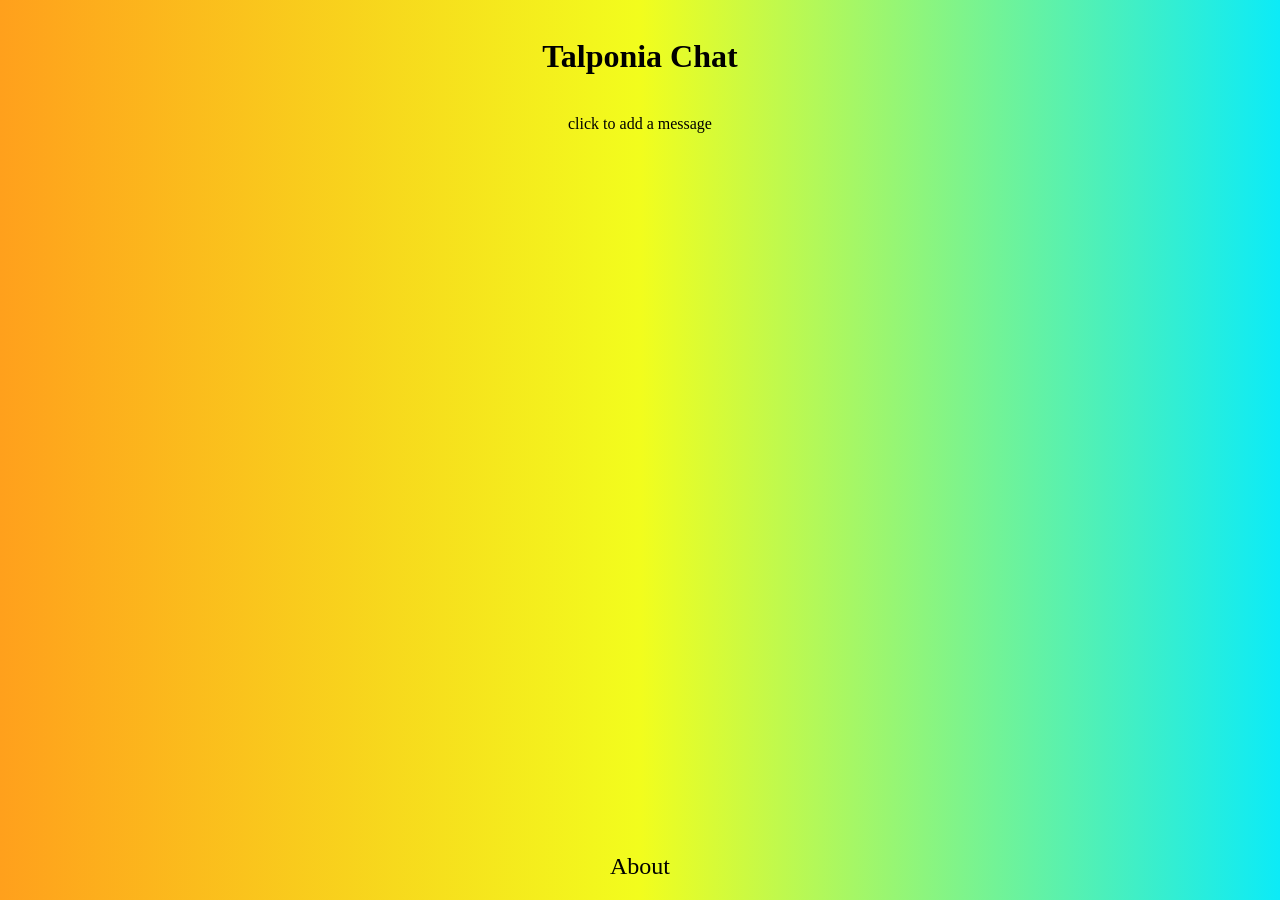
==== index.html @ 1e04ab21 "added reset css back in and made adjustments to css afterward" ====
<!DOCTYPE html>
<html lang="en">
<head>
    <meta charset="UTF-8">
    <meta name="viewport" content="width=device-width, initial-scale=1.0">
    <title>Talponia Chat</title>
    <link rel="stylesheet" href="reset.css">
    <link rel="stylesheet" href="style.css">
</head>
<body>
    <h1>Talponia Chat</h1>
    <div id="clickable-area">
        <p class="show">click to add a message</p>
        <form id="form">
            <div id="btn-close-container">
                <button id="btn-close" type="button">x</button>
            </div>
            <div class="form-item">
            <label for="name">Name</label>
            <input type="text" id="name" name="name"> 
            <p class="validation-message" id="name-alert">please enter name</p>
            </div>
            <div class="form-item">
            <label for="age">When was the egg you were born in laid?</label>
            <input type="date" id="age" name="age">
            <p class="validation-message" id="age-alert">please enter date</p>
            </div>
            <div class="form-item">
            <label for="Message">Message</label>
            <textarea id="message" name="message"></textarea>
            <p class="validation-message" id="message-alert">please enter a message</p>
            </div>
            <div id="submit-container">
            <button id="btn" type="button">submit</button>
            </div>
        </form>
        <div id="keyboard-container">
            <button>
                <img src="squiggle.png" alt="squiggle key"> 
            </button>
            <button>
                <img src="squiggle.png" alt="squiggle key"> 
            </button>
            <button>
                <img src="squiggle.png" alt="squiggle key"> 
            </button>
            <button>
                <img src="squiggle.png" alt="squiggle key"> 
            </button>
            <button>
                <img src="squiggle.png" alt="squiggle key"> 
            </button>
            <button>
                <img src="squiggle.png" alt="squiggle key"> 
            </button>
            <button>
                <img src="squiggle.png" alt="squiggle key"> 
            </button>
        </div>
    </div>
    <footer>
        <a href="about.html">About</a>
    </footer>
    <script src="script.js"></script> 
</body>
</html>
---- style.css ----
html {
    height: 100%;
    margin: 0;
    padding: 0;
}

body {
    display: flex;
    flex-direction: column;
    min-height: 100vh;
    min-height: 100svh; 
    width: 100%;
    margin: 0;
    padding: 0;
    overflow: hidden; 
    position: fixed; /* fixes the mobile scroll issue!!!!!!!!!!! no scrolling on mobile now */
    background: linear-gradient(90deg, rgba(255, 160, 28, 1) 0%, rgba(242, 253, 29, 1) 50%, rgba(12, 235, 247, 1) 100%);
    align-items: center;
}

#clickable-area {
    display: flex;
    flex-direction: column;
    flex: 1;
    width: 100%;
    align-items: center;
    flex-grow: 1;
}

form {
    display: none;
    flex-direction: column;
    padding: 1em;
    background: #ff33cc;;
    border-radius: 5px;
    margin-left: .5em;
    margin-right: .5em;
}

.form-item {
    display: flex;
    flex-direction: column;
    padding: .2em;
    font-size: 1.5em;
}

input[type="text"], input[type="date"] {
    height: 2.5em;
    font-size: 18px;
}

#message {
    height: 10em;
    font-size: 18px;
}

.show {
    display: flex;
}

#btn-close-container {
    display: flex;
    justify-content: flex-end;
}

#btn-close {
    font-size: 2em;
    background: none;
    border: none;
}

#btn {
    font-size: 1.5em;
    width: 4em;
    margin-top: 1em;
}

#submit-container {
    display: flex;
    justify-content: center;
}

.validation-message {
    margin:0em;
    font-size: 20px;
}

#name-alert {
    display: none;
}

#age-alert {
    display: none;
}

#message-alert {
    display: none;
}

/* this is what is displayed as the message */
.display-container {
    display: flex;
    flex-direction: column;
    width: 25%;
    background: #ff33cc;
    padding: .5em;
    border-radius: 5px;
    min-width: 250px;
    border: 2px solid transparent; /* slightly glowy border */    
    box-shadow: 0 0 5px #ffccff; /* slightly glowy border*/ 
    transform: translate(-50%, -50%);
}

/* triangle that makes the container look like a message bubble */
.display-container:after {
	content: '';
	position: absolute;
	bottom: 0;
	left: 30%;
	width: 0;
	height: 0;
	border: 20px solid transparent;
	border-top-color: #ff33cc;
	border-bottom: 0;
	border-left: 0;
	margin-left: -10px;
	margin-bottom: -20px;
    /* https://projects.verou.me/bubbly/ */
}

.name-container {
    display: flex;
    justify-content: space-between;
    margin: 0;
    padding: 0;
    width: 100%;
    min-width: 0;
    align-items: center;
}

.name-container p, 
.display-container p {
    margin: 0;
    padding: 0;
}

.name-container p {
    font-weight: bold;
    /* incase someone inputs a long name */
    white-space: nowrap;
    overflow: hidden;
    text-overflow: ellipsis;
}

img {
    height: 30px;
    margin-left: .25em;
    width: auto;
    max-width: 100%;
    flex-shrink: 0;
    display: block;
}

footer a {
    font-size: 1.5em;
    color: black;
    text-decoration: none;
}

footer {
    margin: 1em;
}

h1 {
    padding: 1em;
}

#keyboard-container {
    display: none;
}

@media (min-width: 1200px) {
    .display-container {
    width: 15%;
}
}
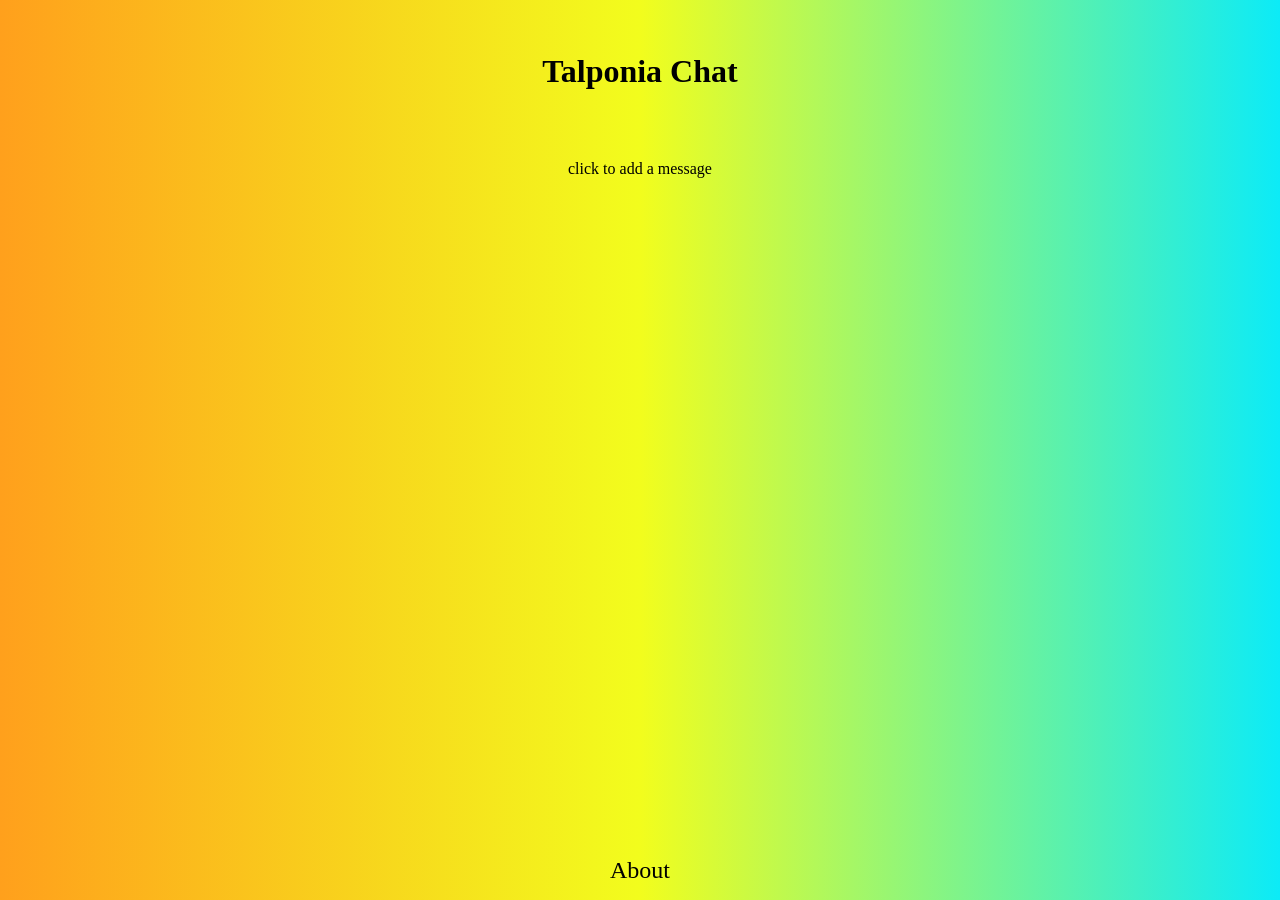
==== commit c191ec63: "want to look at what the github pages deployment looks like on my phone without the reset css" ====
--- a/index.html
+++ b/index.html
@@ -4,7 +4,7 @@
     <meta charset="UTF-8">
     <meta name="viewport" content="width=device-width, initial-scale=1.0">
     <title>Talponia Chat</title>
-    <link rel="stylesheet" href="reset.css">
+    <!-- <link rel="stylesheet" href="reset.css"> -->
     <link rel="stylesheet" href="style.css">
 </head>
 <body>
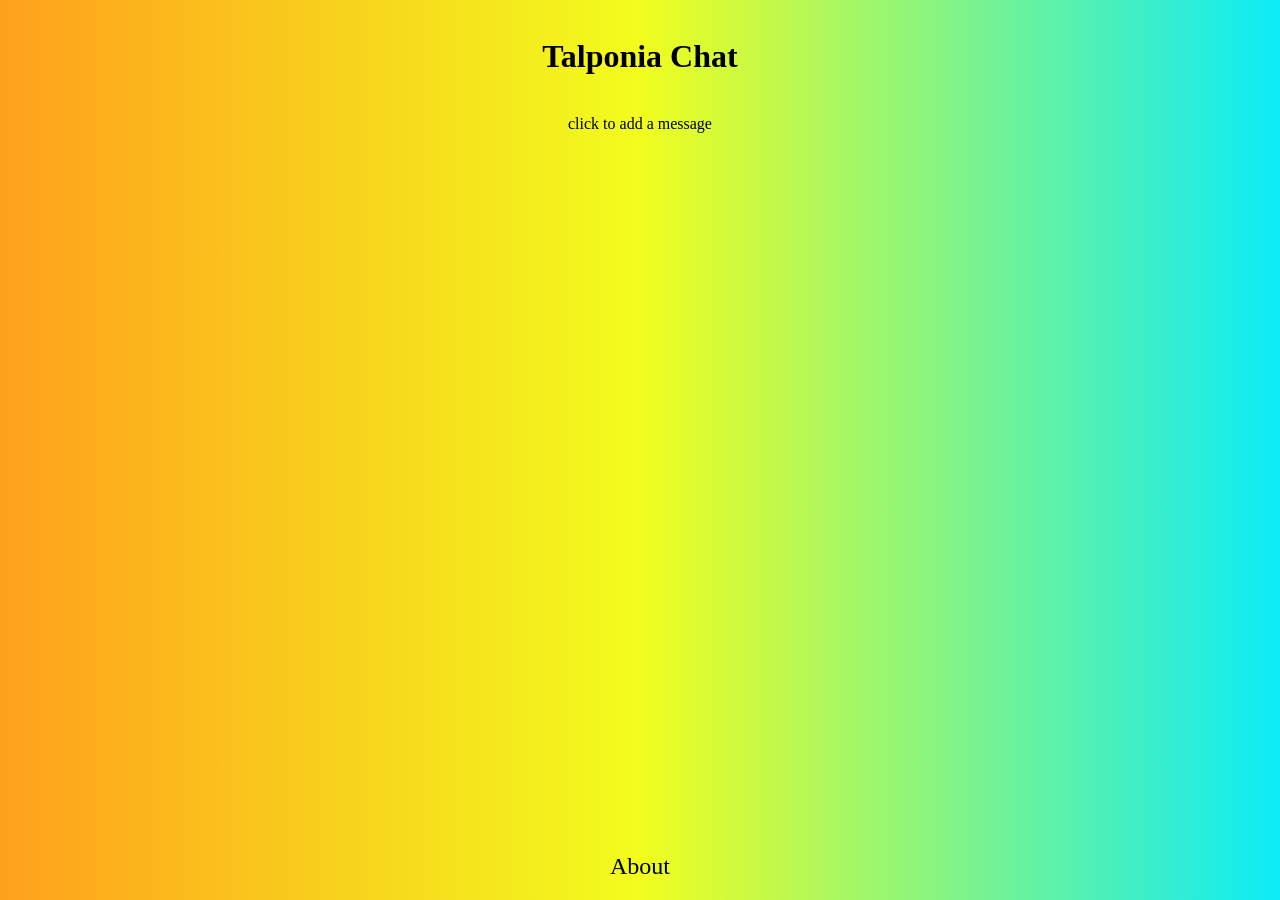
==== commit 1238ef34: "something is preventing the form from scrolling on mobile and it's not the reset css, I fear it it t" ====
--- a/index.html
+++ b/index.html
@@ -4,7 +4,7 @@
     <meta charset="UTF-8">
     <meta name="viewport" content="width=device-width, initial-scale=1.0">
     <title>Talponia Chat</title>
-    <!-- <link rel="stylesheet" href="reset.css"> -->
+    <link rel="stylesheet" href="reset.css">
     <link rel="stylesheet" href="style.css">
 </head>
 <body>
--- a/style.css
+++ b/style.css
@@ -13,7 +13,8 @@
     margin: 0;
     padding: 0;
     overflow: hidden; 
-    position: fixed; /* fixes the mobile scroll issue!!!!!!!!!!! no scrolling on mobile now */
+    /* position: fixed; */
+     /* fixes the mobile scroll issue!!!!!!!!!!! no scrolling on mobile now */
     background: linear-gradient(90deg, rgba(255, 160, 28, 1) 0%, rgba(242, 253, 29, 1) 50%, rgba(12, 235, 247, 1) 100%);
     align-items: center;
 }
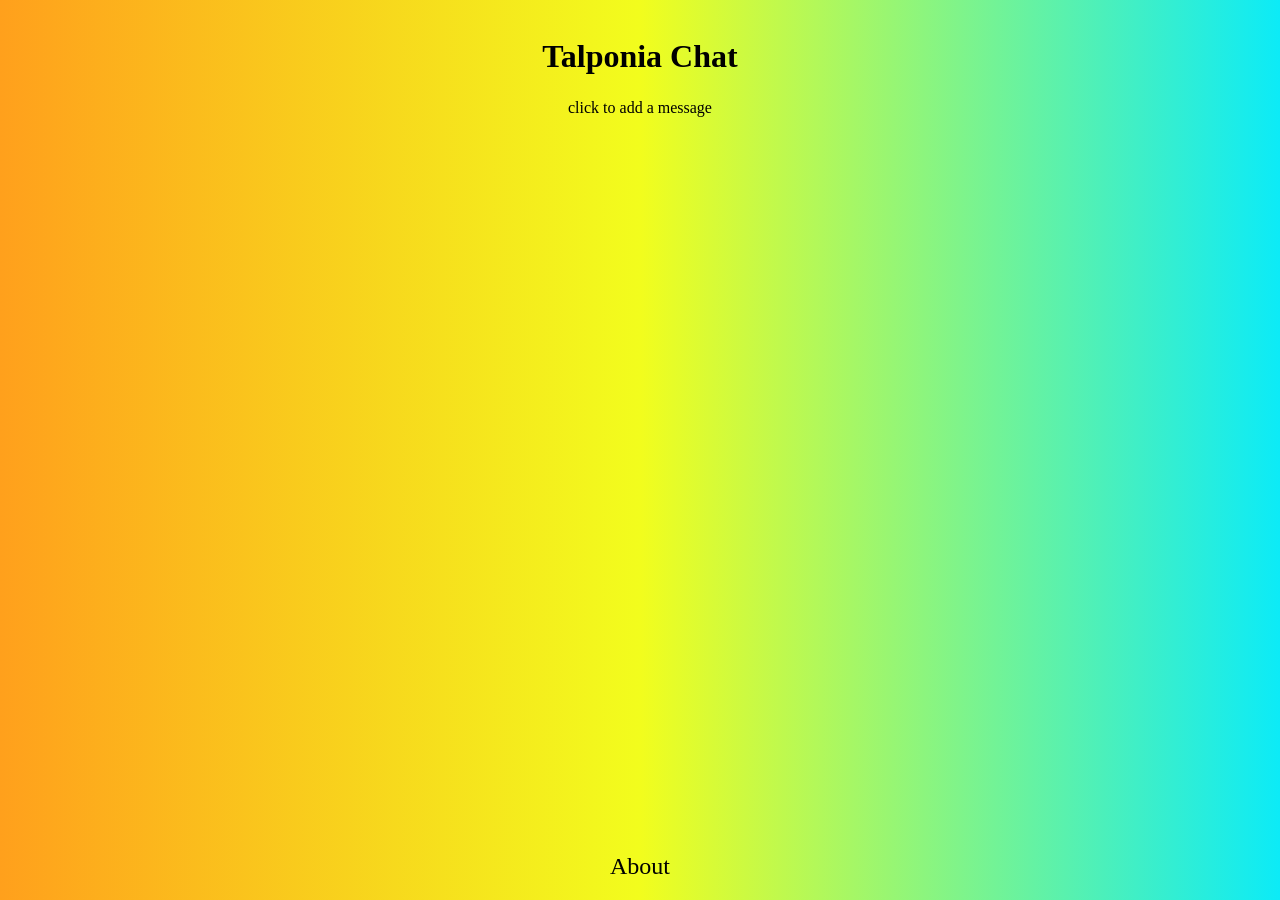
==== commit 648b31ba: "moved index.html back to root for the github page to work" ====
--- a/index.html
+++ b/index.html
@@ -4,8 +4,8 @@
     <meta charset="UTF-8">
     <meta name="viewport" content="width=device-width, initial-scale=1.0">
     <title>Talponia Chat</title>
-    <link rel="stylesheet" href="reset.css">
-    <link rel="stylesheet" href="style.css">
+    <link rel="stylesheet" href="/css/reset.css">
+    <link rel="stylesheet" href="/css/style.css">
 </head>
 <body>
     <h1>Talponia Chat</h1>
@@ -59,9 +59,9 @@
         </div>
     </div>
     <footer>
-        <a href="about.html">About</a>
+        <a href="/html/about.html">About</a>
     </footer>
-    <script src="script.js"></script> 
+    <script src="/js/script.js"></script> 
 </body>
 </html>
 
--- a/css/style.css
+++ b/css/style.css
@@ -0,0 +1,205 @@
+html {
+    height: 100%;
+    margin: 0;
+    padding: 0;
+}
+
+body {
+    display: flex;
+    flex-direction: column;
+    min-height: 100vh;
+    min-height: 100svh; 
+    width: 100%;
+    margin: 0;
+    padding: 0;
+    overflow: hidden; 
+    position: fixed; /* fixes the mobile scroll issue!!!!!!!!!!! no scrolling on mobile now */
+    background: linear-gradient(90deg, rgba(255, 160, 28, 1) 0%, rgba(242, 253, 29, 1) 50%, rgba(12, 235, 247, 1) 100%);
+    align-items: center;
+}
+
+#clickable-area {
+    display: flex;
+    flex-direction: column;
+    flex: 1;
+    width: 100%;
+    align-items: center;
+    flex-grow: 1;
+}
+
+form {
+    display: none;
+    flex-direction: column;
+    padding: 1em;
+    background: #ff33cc;;
+    border-radius: 5px;
+    margin-left: .5em;
+    margin-right: .5em;
+    max-height: 75vh;
+    overflow-y:auto;
+}
+
+.form-item {
+    display: flex;
+    flex-direction: column;
+    padding: .2em;
+    font-size: 1.5em;
+}
+
+input[type="text"], input[type="date"] {
+    height: 2.5em;
+    font-size: 18px;
+}
+
+#message {
+    height: 10em;
+    font-size: 18px;
+}
+
+.show {
+    display: flex;
+}
+
+#btn-close-container {
+    display: flex;
+    justify-content: flex-end;
+}
+
+#btn-close {
+    font-size: 2em;
+    background: none;
+    border: none;
+}
+
+#btn {
+    font-size: 1.5em;
+    width: 4em;
+    margin-top: 1em;
+}
+
+#submit-container {
+    display: flex;
+    justify-content: center;
+}
+
+.validation-message {
+    margin:0em;
+    font-size: 20px;
+}
+
+#name-alert {
+    display: none;
+}
+
+#age-alert {
+    display: none;
+}
+
+#message-alert {
+    display: none;
+}
+
+/* this is what is displayed as the message */
+.display-container {
+    display: flex;
+    flex-direction: column;
+    width: 25%;
+    background: #ff33cc;
+    padding: .5em;
+    border-radius: 5px;
+    min-width: 250px;
+    border: 2px solid transparent; /* slightly glowy border */    
+    box-shadow: 0 0 5px #ffccff; /* slightly glowy border*/ 
+}
+
+/* triangle that makes the container look like a message bubble */
+.display-container:after {
+	content: '';
+	position: absolute;
+	bottom: 0;
+	left: 30%;
+	width: 0;
+	height: 0;
+	border: 20px solid transparent;
+	border-top-color: #ff33cc;
+	border-bottom: 0;
+	border-left: 0;
+	margin-left: -10px;
+	margin-bottom: -20px;
+    /* https://projects.verou.me/bubbly/ */
+}
+
+.name-container {
+    display: flex;
+    justify-content: space-between;
+    margin: 0;
+    padding: 0;
+    width: 100%;
+    min-width: 0;
+    align-items: center;
+}
+
+.name-container p, 
+.display-container p {
+    margin: 0;
+    padding: 0;
+    font-size: 1em;
+}
+
+.name-container p {
+    font-weight: bold;
+    /* incase someone inputs a long name */
+    white-space: nowrap;
+    overflow: hidden;
+    text-overflow: ellipsis;
+}
+
+
+img {
+    height: 2em;
+    margin-left: .25em;
+    width: auto;
+    max-width: 100%;
+    flex-shrink: 0;
+    display: block;
+}
+
+footer a {
+    font-size: 1.5em;
+    color: black;
+    text-decoration: none;
+}
+
+footer {
+    margin: 1em;
+}
+
+h1 {
+    padding-top: 1em;
+    padding-bottom: .5em;
+}
+
+#keyboard-container {
+    display: none;
+}
+
+@media (min-width: 1200px) {
+    .display-container {
+    width: 15%;
+}
+    
+}
+
+@media  (min-width: 1900px) {
+    .name-container p, 
+    .display-container p {
+    margin: 0;
+    padding: 0;
+    font-size: 1.5em;
+}
+
+    img {
+    height: 2.5em;
+}
+}
+
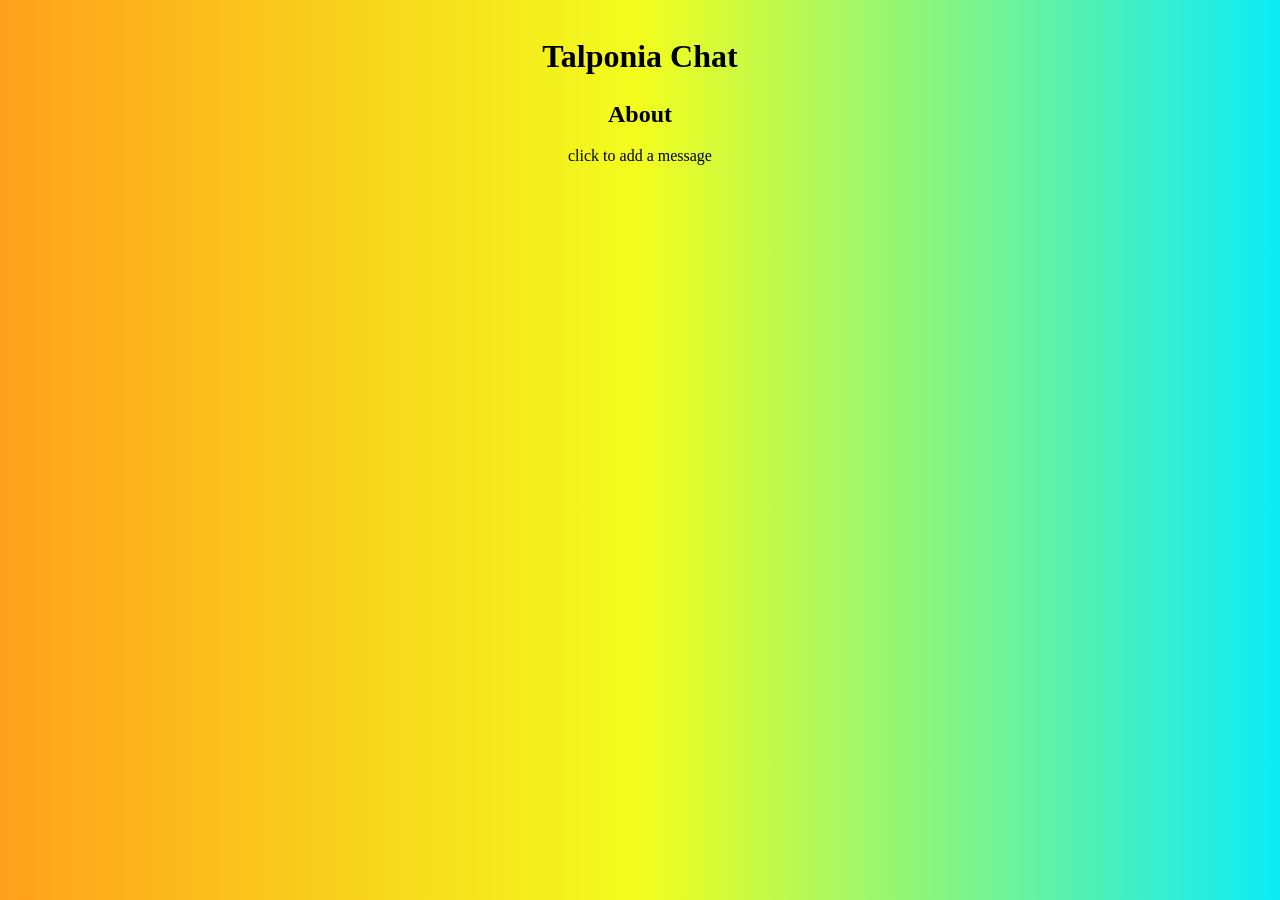
==== commit 3b7ba307: "moved the about link above clickable-area so a message can't cover it" ====
--- a/index.html
+++ b/index.html
@@ -4,13 +4,14 @@
     <meta charset="UTF-8">
     <meta name="viewport" content="width=device-width, initial-scale=1.0">
     <title>Talponia Chat</title>
-    <link rel="stylesheet" href="/css/reset.css">
-    <link rel="stylesheet" href="/css/style.css">
+    <link rel="stylesheet" href="css/reset.css">
+    <link rel="stylesheet" href="css/style.css">
 </head>
 <body>
     <h1>Talponia Chat</h1>
+    <h2><a href="html/about.html">About</a></h2>
+    <p class="show">click to add a message</p>
     <div id="clickable-area">
-        <p class="show">click to add a message</p>
         <form id="form">
             <div id="btn-close-container">
                 <button id="btn-close" type="button">x</button>
@@ -58,10 +59,10 @@
             </button>
         </div>
     </div>
-    <footer>
-        <a href="/html/about.html">About</a>
-    </footer>
-    <script src="/js/script.js"></script> 
+    <!-- <footer>
+        <a href="html/about.html">About</a>
+    </footer> -->
+    <script src="js/script.js"></script> 
 </body>
 </html>
 
--- a/css/style.css
+++ b/css/style.css
@@ -25,6 +25,9 @@
     width: 100%;
     align-items: center;
     flex-grow: 1;
+    /* margin-bottom: 200px;  */
+    /* need this to keep the messages from covering up 
+    the link to the about page in the footer */
 }
 
 form {
@@ -155,6 +158,14 @@
 }
 
 
+.user-message {
+    max-height: 150px;
+    overflow-y: auto;
+    word-break: break-word;
+    /* keeps the message from getting to long, adds scroll, breaks up long words */
+}
+
+
 img {
     height: 2em;
     margin-left: .25em;
@@ -164,42 +175,29 @@
     display: block;
 }
 
-footer a {
-    font-size: 1.5em;
+a {
     color: black;
     text-decoration: none;
-}
-
-footer {
-    margin: 1em;
-}
+} 
+
 
 h1 {
-    padding-top: 1em;
+    margin-top: 1em;
     padding-bottom: .5em;
 }
 
+h2 {
+    margin-bottom: .5em;
+}
+
 #keyboard-container {
     display: none;
 }
 
-@media (min-width: 1200px) {
+@media (min-width: 992px) {
     .display-container {
-    width: 15%;
+        width: 15%;
 }
     
 }
 
-@media  (min-width: 1900px) {
-    .name-container p, 
-    .display-container p {
-    margin: 0;
-    padding: 0;
-    font-size: 1.5em;
-}
-
-    img {
-    height: 2.5em;
-}
-}
-
